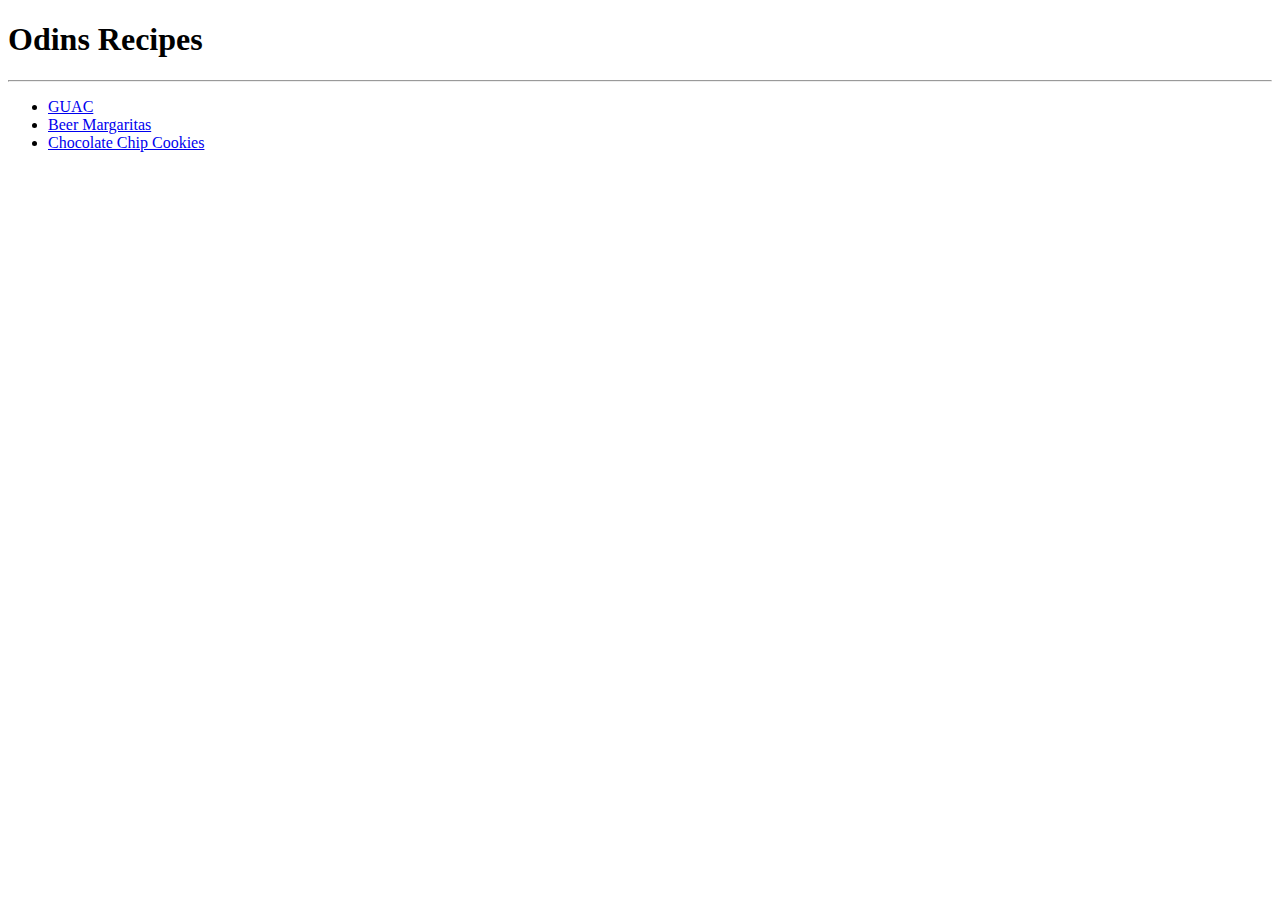
==== index.html @ 18f8df00 "Added new recipes" ====
<!DOCTYPE html>

<html lang="en">

    <head>
        <meta charset="utf-8">
        <title>Odins Recipes</title>
    </head>

    <body>
        <h1>Odins Recipes</h1>
        <hr>
        <ul>
            <li><a href="./recipes/guac.html">GUAC</a></li>
            <li><a href="./recipes/beermarg.html">Beer Margaritas</a></li>
            <li><a href="./recipes/cookies.html">Chocolate Chip Cookies</a></li>
        </ul>
    </body>

</html>
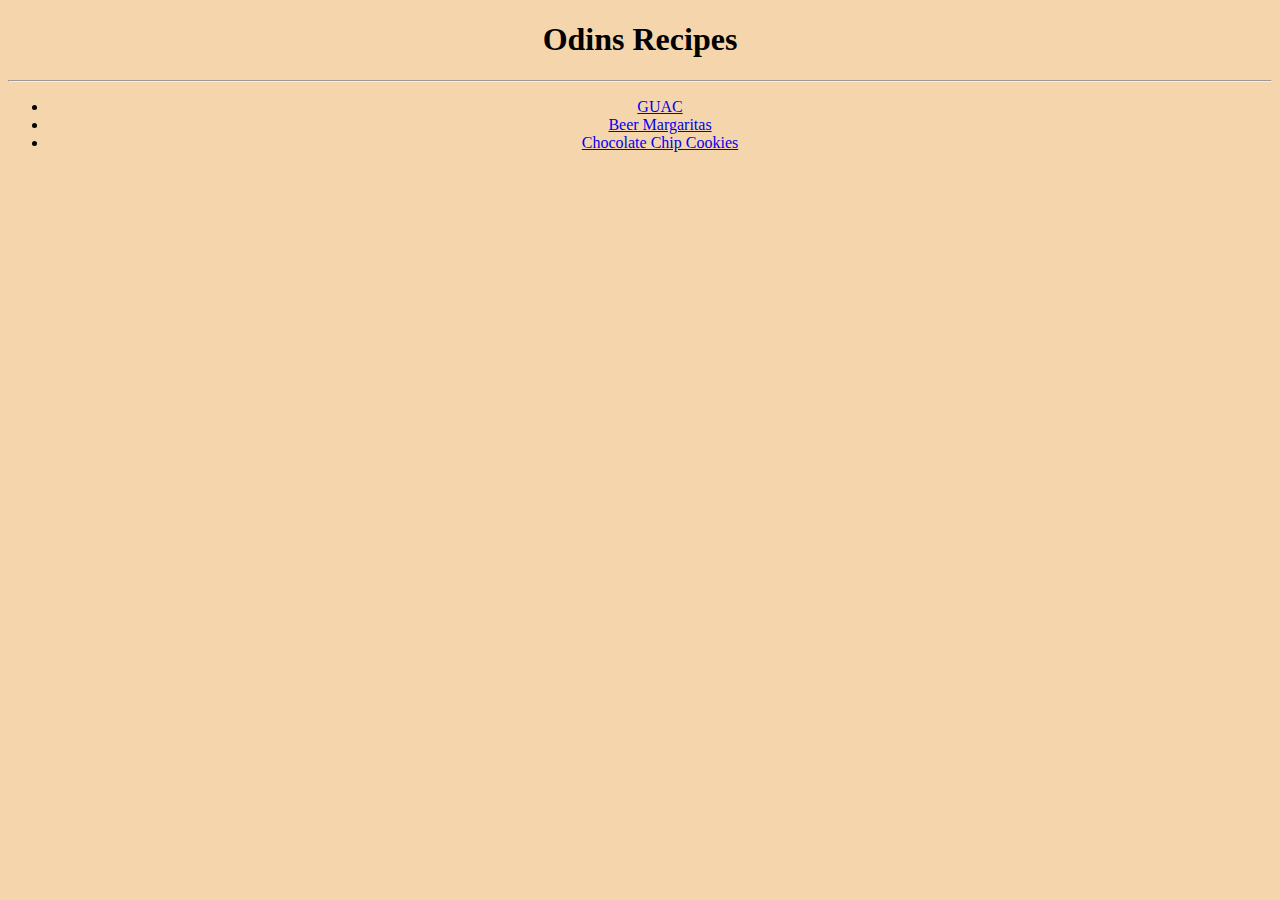
==== commit ca1058c1: "added basic css styling" ====
--- a/index.html
+++ b/index.html
@@ -5,10 +5,11 @@
     <head>
         <meta charset="utf-8">
         <title>Odins Recipes</title>
+        <link rel="stylesheet" href="style.css">
     </head>
 
     <body>
-        <h1>Odins Recipes</h1>
+        <h1 class="header">Odins Recipes</h1>
         <hr>
         <ul>
             <li><a href="./recipes/guac.html">GUAC</a></li>
--- a/style.css
+++ b/style.css
@@ -0,0 +1,21 @@
+body {
+    background-color: rgb(245, 213, 172);
+    text-align: center;
+}
+
+.subheader {
+    color: darkred;
+}
+
+.header {
+    text-align: center;
+    text-decoration: double;
+}
+
+.ingredientlist {
+    list-style-type: none;
+}
+
+.stepslist {
+    list-style-type: none;
+}